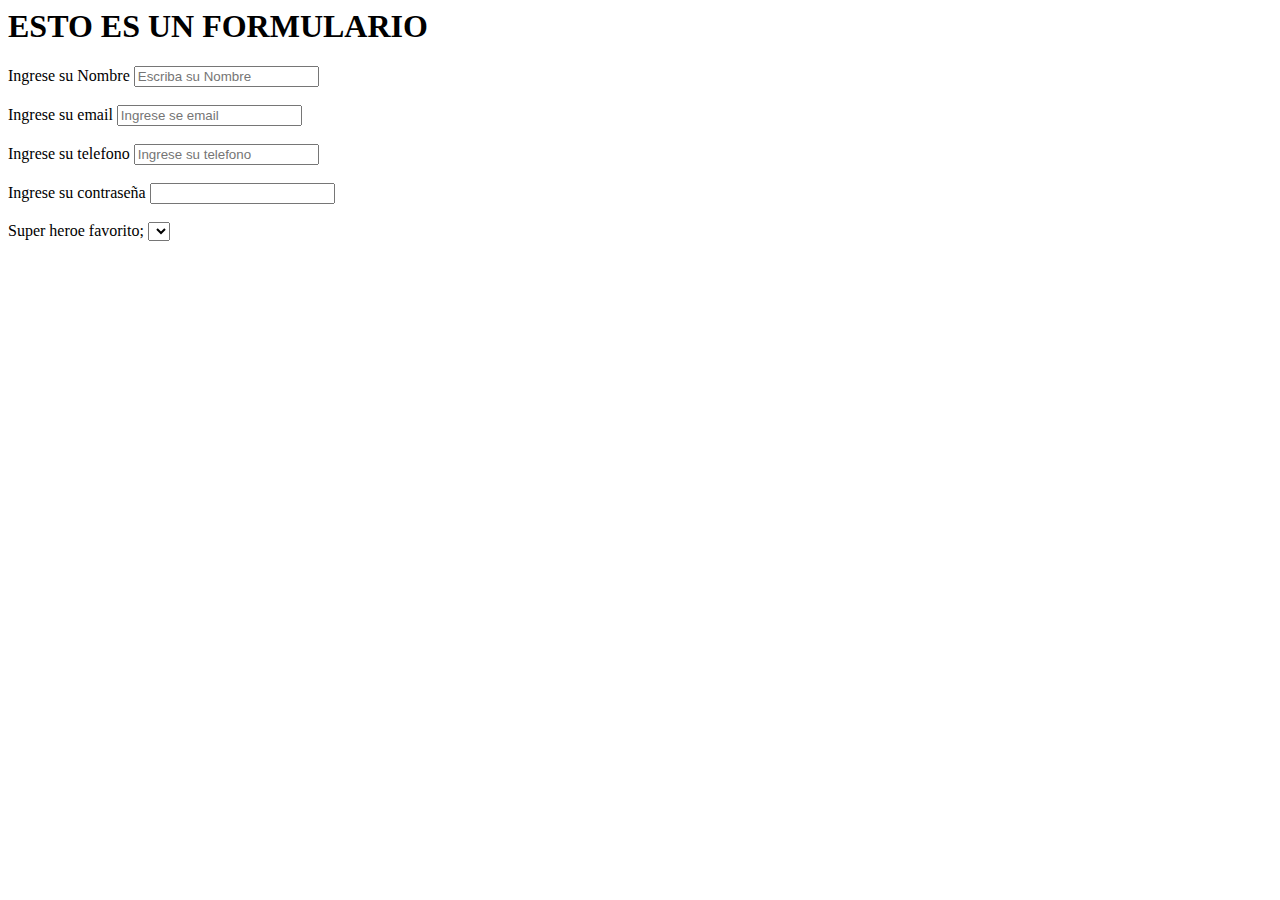
==== Mi primer formulario/index.html @ 31dd61ac "Mi primer commit" ====
<html>
    <head></head>
    <body>
        
<form action="" method="get" class="form-example">
  <div>
    <h1>ESTO ES UN FORMULARIO</h1>
    Ingrese su Nombre
    <input type="text"placeholder="Escriba su Nombre">
</div>
<br>
<div>
    Ingrese su email
    <input type="email"placeholder="Ingrese se email">
</div>
<br>
<div>
    Ingrese su telefono
    <input type="tel" placeholder="Ingrese su telefono">
</div>
<br>
<div>
    Ingrese su contraseña
    <input type="password">
    </div>
  </select>
 <br>
<label for="superHeroe">Super heroe favorito;</label>
<select id="superHeroe">
        <option batman></option>
        <option spiderman></option>
        <option capitan america></option>
        <option flash></option>
  </select>
</form>
</body>
</html>
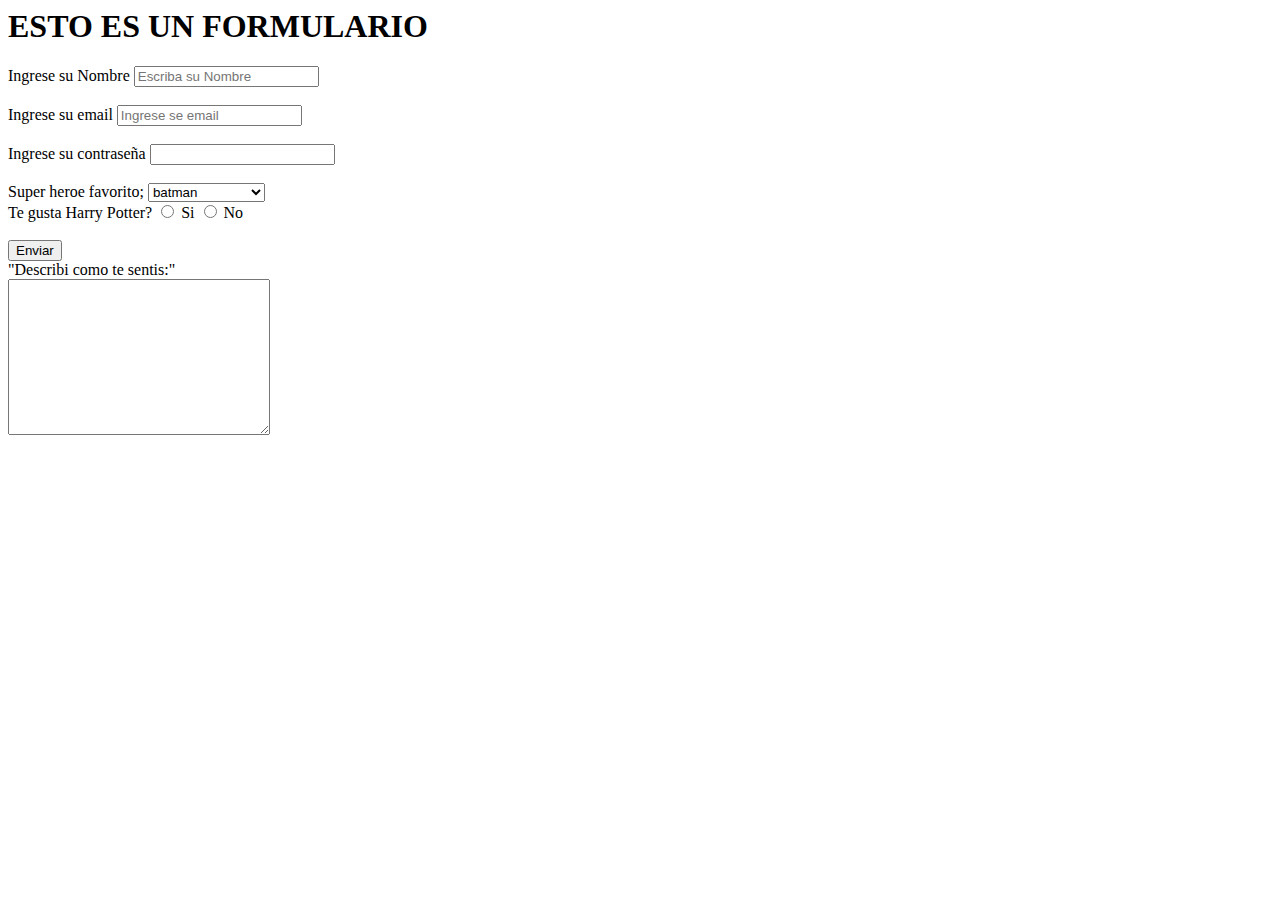
==== commit fb67aec4: "Cambio del formulario" ====
--- a/Mi primer formulario/index.html
+++ b/Mi primer formulario/index.html
@@ -15,23 +15,36 @@
 </div>
 <br>
 <div>
-    Ingrese su telefono
-    <input type="tel" placeholder="Ingrese su telefono">
-</div>
-<br>
-<div>
     Ingrese su contraseña
     <input type="password">
     </div>
   </select>
  <br>
 <label for="superHeroe">Super heroe favorito;</label>
-<select id="superHeroe">
-        <option batman></option>
-        <option spiderman></option>
-        <option capitan america></option>
-        <option flash></option>
+<select id= "superHeroe">
+        <option>batman</option>
+        <option>spiderman</option>
+        <option>capitan america</option>
+        <option>flash</option>
   </select>
+<div>
+  <label>Te gusta Harry Potter?</label>
+   <input name="harryPotter" type="radio" id="si">
+  <label for="si">Si</label>
+  <input name="harryPotter" type="radio" id="no">
+  <label for="no">No</label>
+</div>
+<br>
+<div>
+  <button>Enviar</button>
+</div>
+
+<div>
+  <label for="descripcion">"Describi como te sentis:"</label>
+  <br>
+  <textarea  id="descripcion" cols="30" rows="10"></textarea>
+</div>
+
 </form>
 </body>
 </html>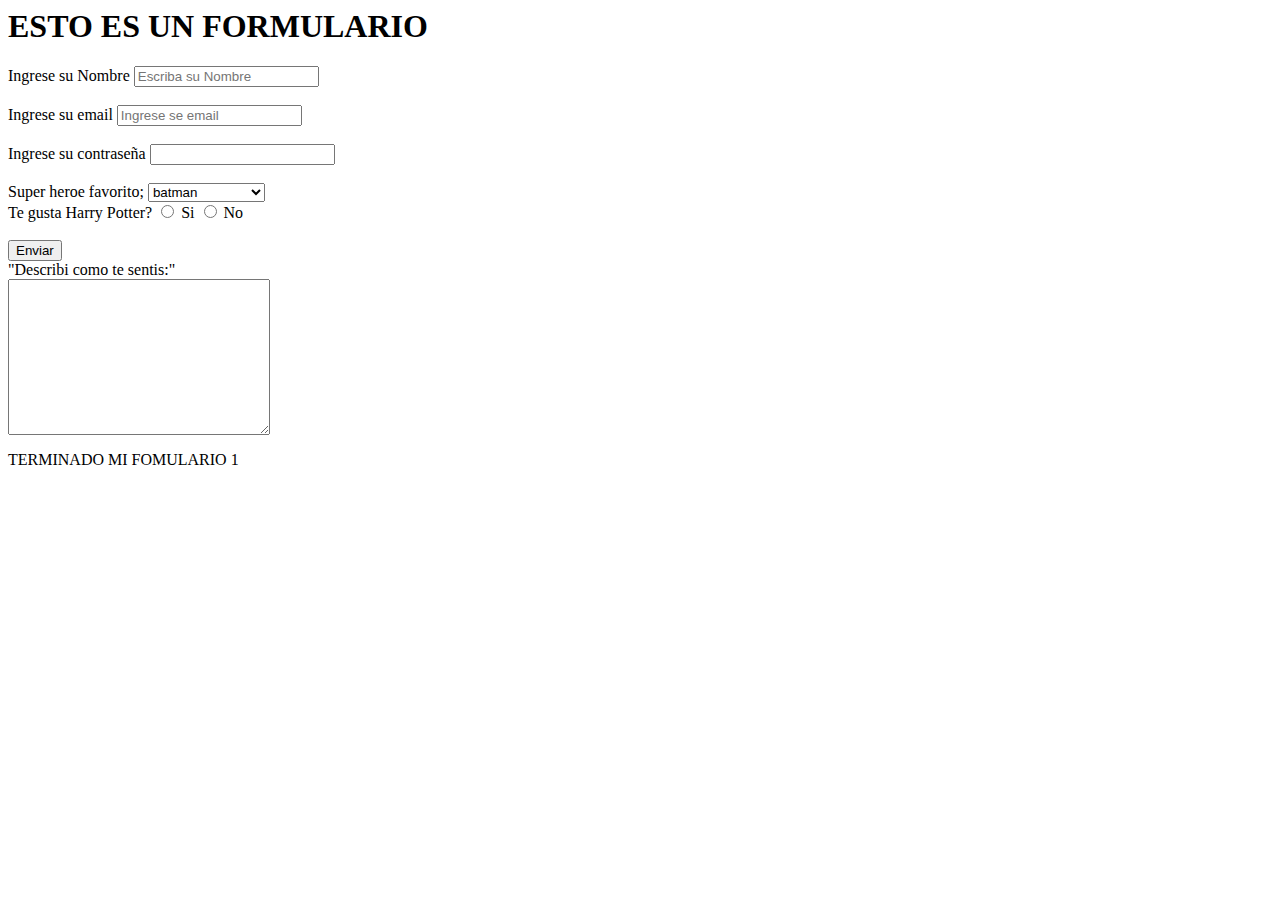
==== commit 2e266428: "holamundo" ====
--- a/Mi primer formulario/index.html
+++ b/Mi primer formulario/index.html
@@ -44,7 +44,7 @@
   <br>
   <textarea  id="descripcion" cols="30" rows="10"></textarea>
 </div>
-
 </form>
+<footer>TERMINADO MI FOMULARIO 1</footer>
 </body>
 </html>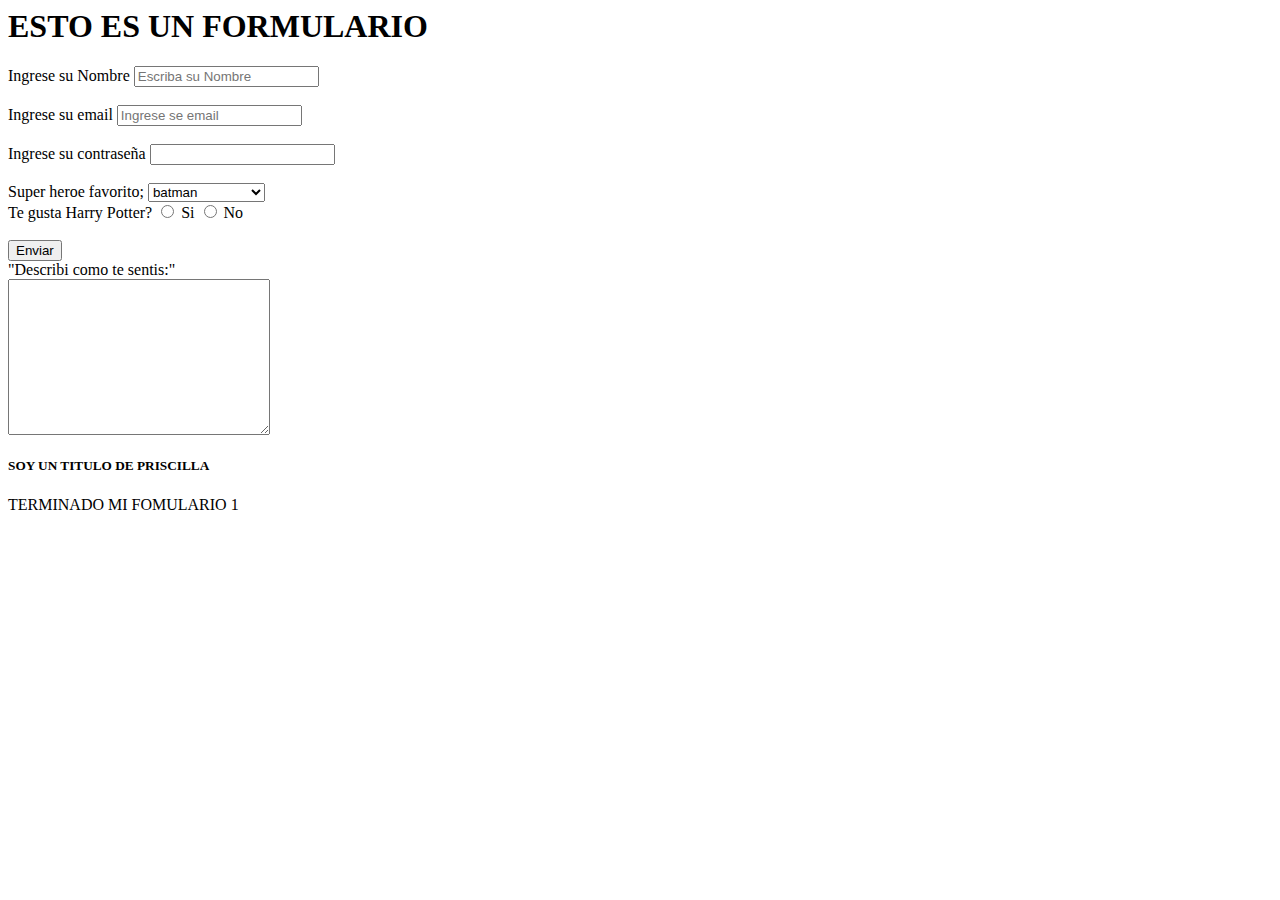
==== commit 1a3ab2d2: "Agregue carpeta css" ====
--- a/Mi primer formulario/index.html
+++ b/Mi primer formulario/index.html
@@ -44,6 +44,8 @@
   <br>
   <textarea  id="descripcion" cols="30" rows="10"></textarea>
 </div>
+<h5>SOY UN TITULO DE PRISCILLA</h5>
+
 </form>
 <footer>TERMINADO MI FOMULARIO 1</footer>
 </body>
